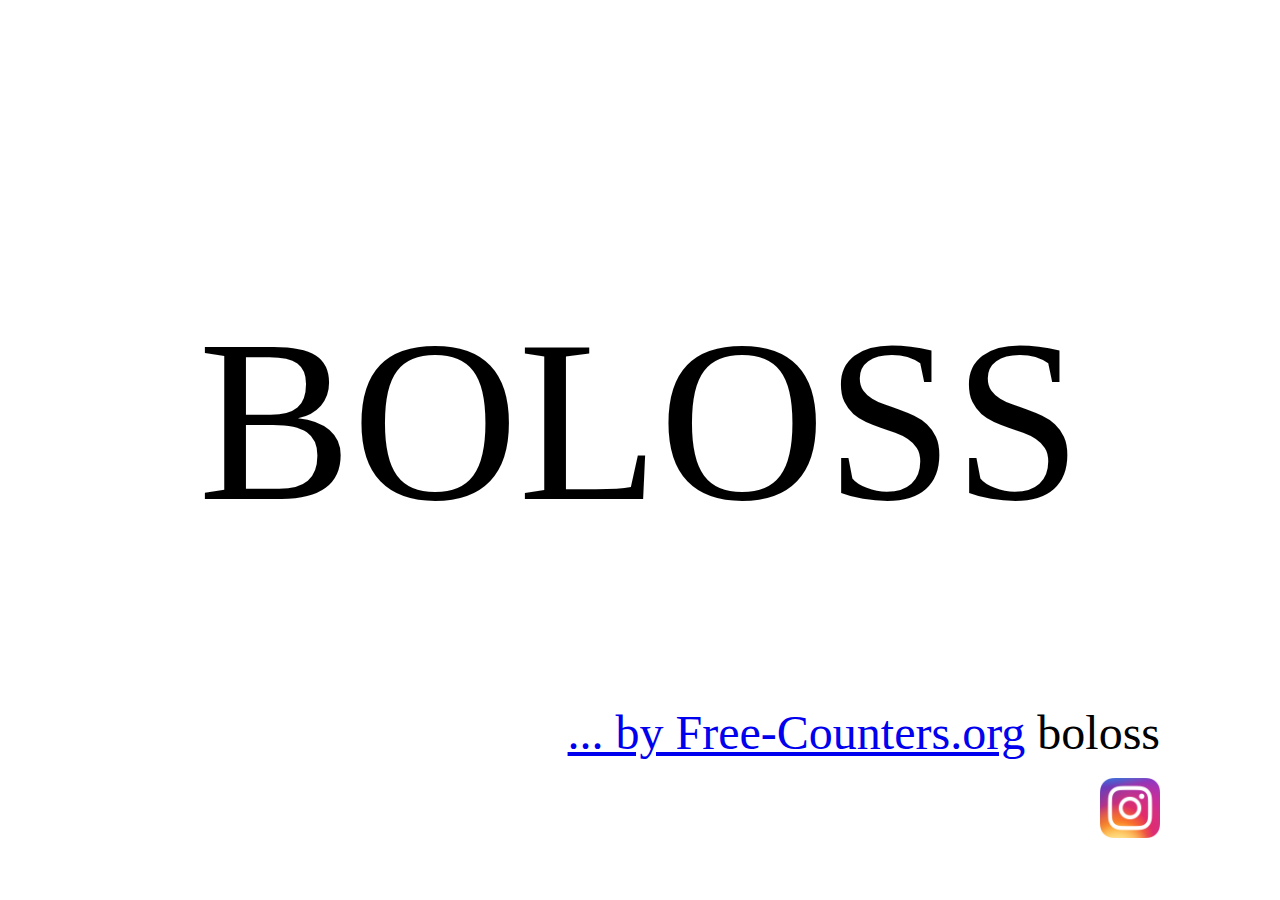
==== boloss/index.html @ 1e2eed29 "test boloss" ====
<!DOCTYPE html>
<html lang="en">
    <head>
        <meta charset="UTF-8">
        <meta name="viewport" content="width=device-width, initial-scale=1.0">
        <meta name="anon" content="Mrs.X">
        <meta name="description "
        content="Photo CDO 5e edition">
        <title>Photos LCDO 5</title>

        <meta property="og:title" content="LCDO 5 - Photos" />
        <meta property="og:description" content="Encore une belle édition ! Quelques photos pour la route :) " />
        <meta property="og:image" content="./cdophoto.jpeg" />

        <style>
            h1 {color: white;}
            p {display: block; font-size: 18vw; text-align: center;}
            footer {
                position: absolute;
                bottom: 5vh;
                width: 90%;
                height: 150px;
                text-align: right;
            }
            .rs-logo {width: 13vw; max-width: 60px;}
            .counter {font-size: xxx-large;}
        </style>
        <!-- <script type='text/javascript' src='https://www.freevisitorcounters.com/auth.php?id=ce18831ce2c7c2943e5d7351604e6c35204a0fd0'></script>
        <script type="text/javascript" src="https://www.freevisitorcounters.com/en/home/counter/1070745/t/5"></script> -->
    </head>
    <body>
        <!-- Main content of website -->
        <h1>Photos LCDO</h1>
        <p>BOLOSS</p>

        <footer>
            <div class="counter">
                <a href='https://www.free-counters.org/'>... by Free-Counters.org</a> boloss

            </div>
            <br>
            <a href="./instagram.html"><img class="rs-logo" alt="follow here for more" src="./instagram_icon.png"></a>
        </footer>
    </body>
</html>
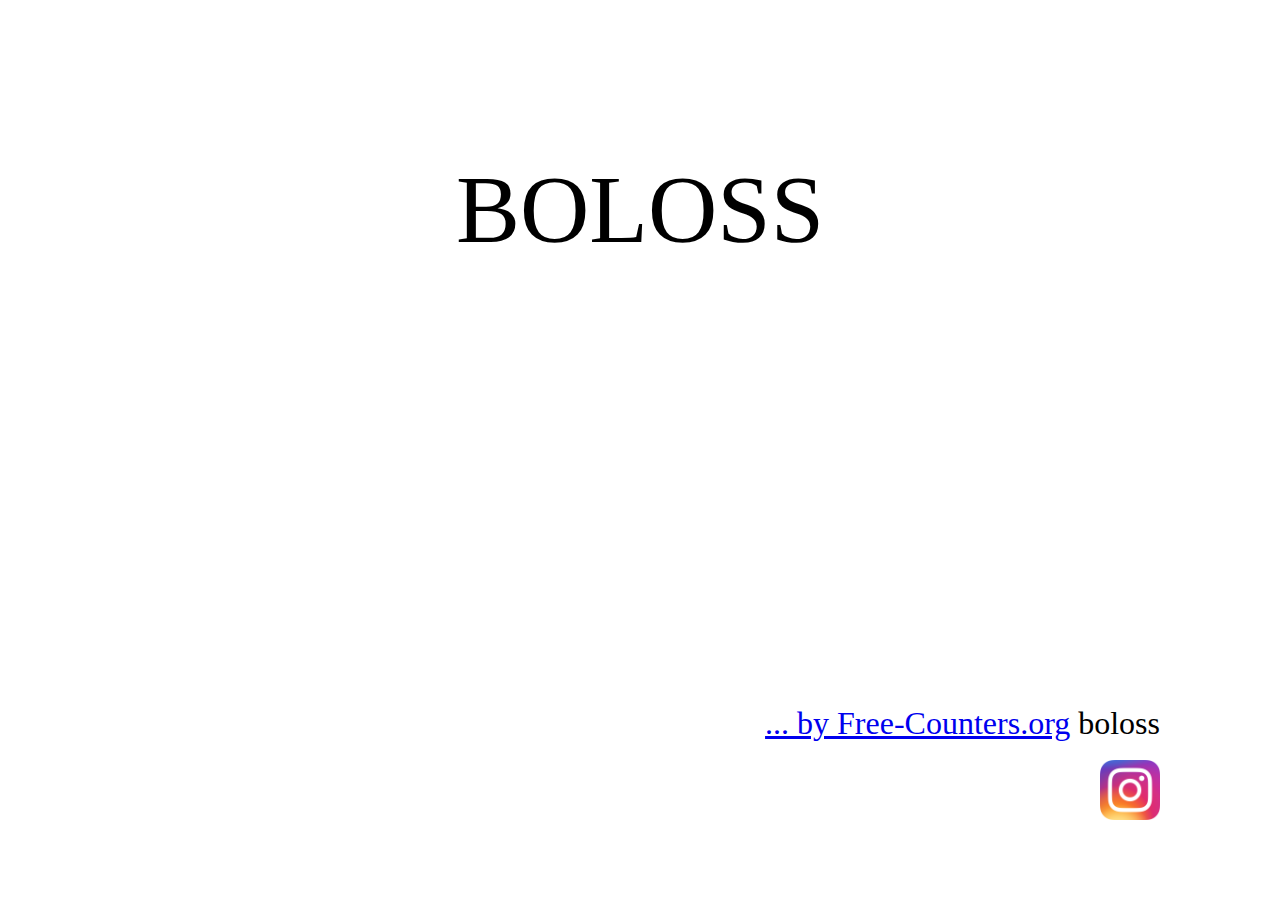
==== commit dabb6f1e: "boloss fix font size" ====
--- a/boloss/index.html
+++ b/boloss/index.html
@@ -14,7 +14,7 @@
 
         <style>
             h1 {color: white;}
-            p {display: block; font-size: 18vw; text-align: center;}
+            p {display: block; font-size: 6em; text-align: center;}
             footer {
                 position: absolute;
                 bottom: 5vh;
@@ -23,7 +23,7 @@
                 text-align: right;
             }
             .rs-logo {width: 13vw; max-width: 60px;}
-            .counter {font-size: xxx-large;}
+            .counter {font-size: 2em;}
         </style>
         <!-- <script type='text/javascript' src='https://www.freevisitorcounters.com/auth.php?id=ce18831ce2c7c2943e5d7351604e6c35204a0fd0'></script>
         <script type="text/javascript" src="https://www.freevisitorcounters.com/en/home/counter/1070745/t/5"></script> -->
